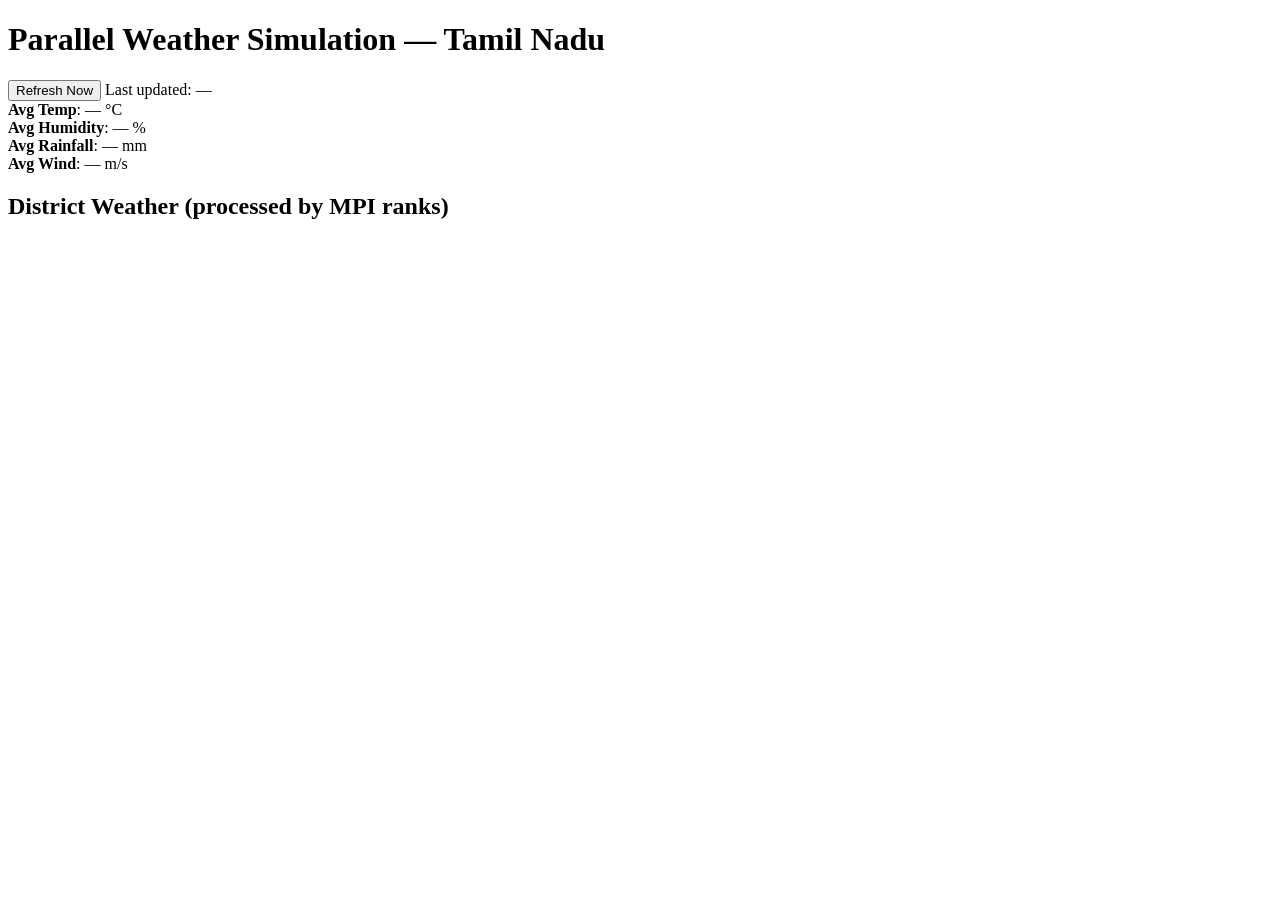
==== static/index.html @ d9d38d09 "Initial project commit" ====
<!DOCTYPE html>
<html lang="en">
<head>
    <meta charset="UTF-8">
    <meta name="viewport" content="width=device-width, initial-scale=1.0">
    <title>Parallel Weather - Tamil Nadu</title>
    <link rel="stylesheet" href="/styles.css">
    <script defer src="/script.js"></script>
</head>
<body>
    <header>
        <h1>Parallel Weather Simulation — Tamil Nadu</h1>
        <div class="controls">
            <button id="refreshBtn">Refresh Now</button>
            <span id="lastUpdated">Last updated: —</span>
        </div>
    </header>

    <section class="averages">
        <div class="avg-item"><strong>Avg Temp</strong>: <span id="avgTemp">—</span> °C</div>
        <div class="avg-item"><strong>Avg Humidity</strong>: <span id="avgHumidity">—</span> %</div>
        <div class="avg-item"><strong>Avg Rainfall</strong>: <span id="avgRain">—</span> mm</div>
        <div class="avg-item"><strong>Avg Wind</strong>: <span id="avgWind">—</span> m/s</div>
    </section>

    <section>
        <h2>District Weather (processed by MPI ranks)</h2>
        <div id="grid" class="grid"></div>
    </section>
</body>
</html>
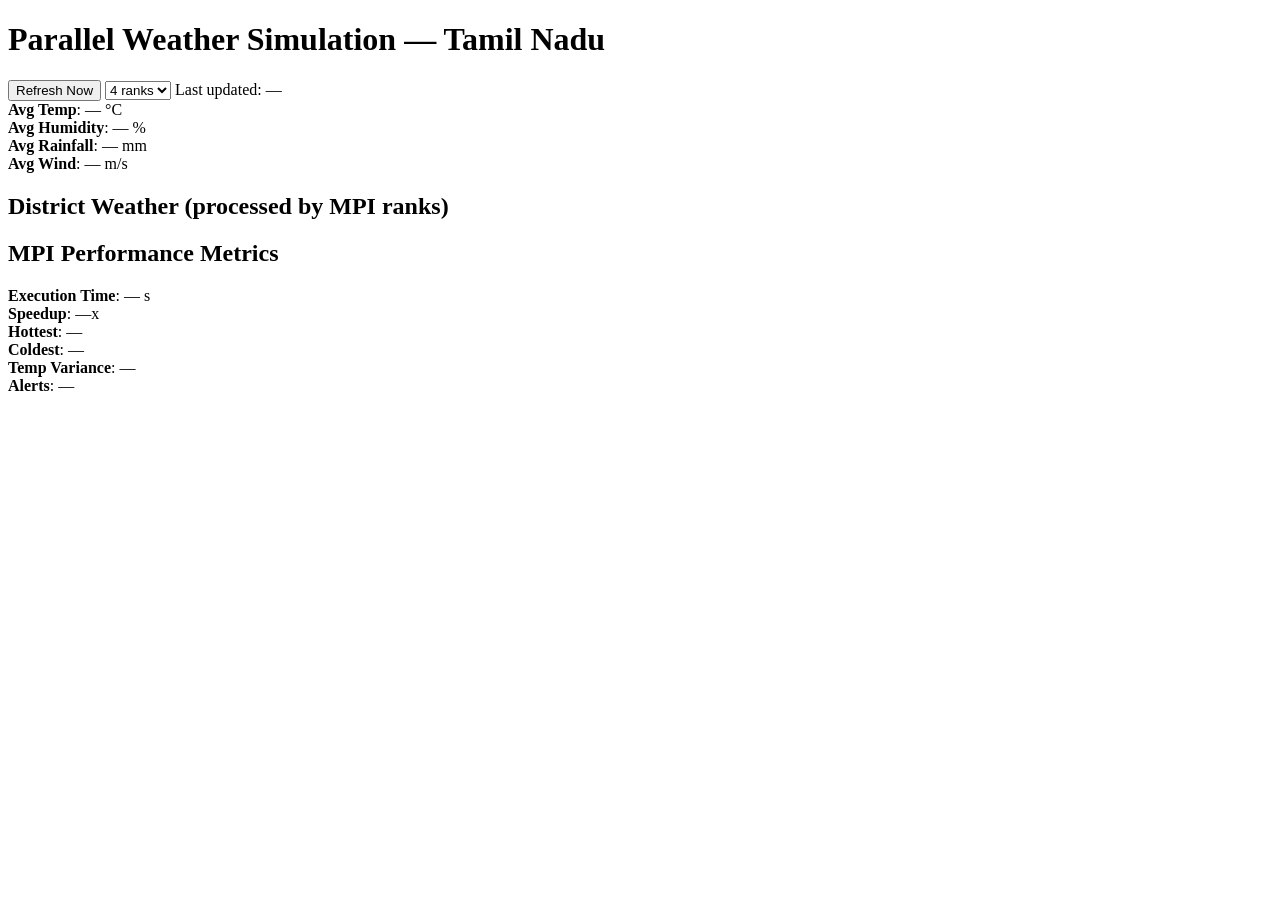
==== commit beb35cd6: "feat: Implement MPI weather fetch with async start and progress Co-authored-by: vijayapravin.ms <vij" ====
--- a/static/index.html
+++ b/static/index.html
@@ -12,6 +12,12 @@
         <h1>Parallel Weather Simulation — Tamil Nadu</h1>
         <div class="controls">
             <button id="refreshBtn">Refresh Now</button>
+            <select id="numProcs">
+                <option value="4" selected>4 ranks</option>
+                <option value="2">2 ranks</option>
+                <option value="6">6 ranks</option>
+                <option value="8">8 ranks</option>
+            </select>
             <span id="lastUpdated">Last updated: —</span>
         </div>
     </header>
@@ -25,7 +31,23 @@
 
     <section>
         <h2>District Weather (processed by MPI ranks)</h2>
+        <div id="progressContainer" class="progress-container"></div>
         <div id="grid" class="grid"></div>
+    </section>
+
+    <section class="metrics">
+        <h2>MPI Performance Metrics</h2>
+        <div class="metrics-grid">
+            <div><strong>Execution Time</strong>: <span id="execTime">—</span> s</div>
+            <div><strong>Speedup</strong>: <span id="speedup">—</span>x</div>
+            <div><strong>Hottest</strong>: <span id="hottest">—</span></div>
+            <div><strong>Coldest</strong>: <span id="coldest">—</span></div>
+            <div><strong>Temp Variance</strong>: <span id="variance">—</span></div>
+            <div><strong>Alerts</strong>: <span id="alertCount">—</span></div>
+        </div>
+        <div id="perRankTimes" class="per-rank-times"></div>
+        <div id="allgatherAvgs" class="allgather-avgs"></div>
+        <div id="processorSummary" class="processor-summary"></div>
     </section>
 </body>
 </html>
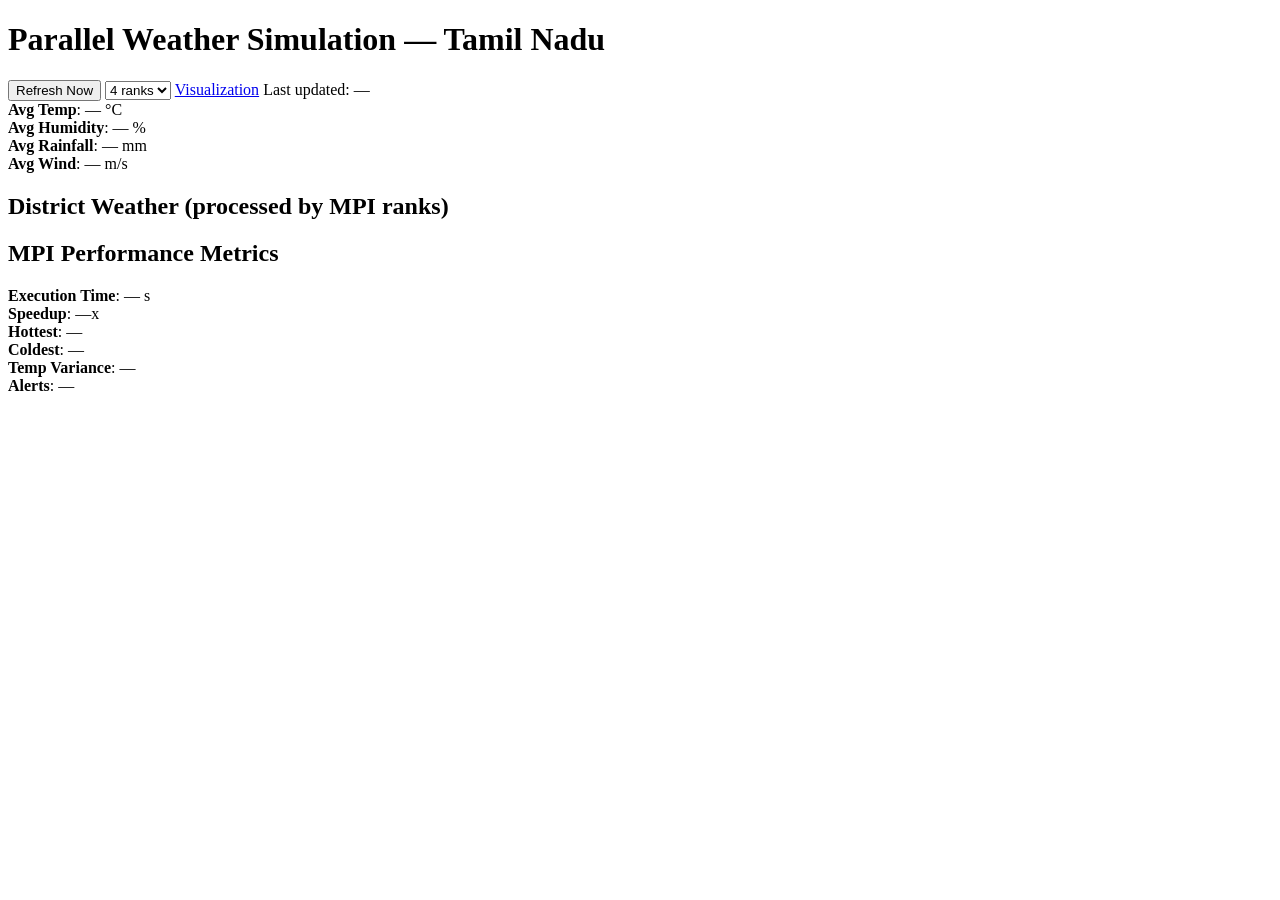
==== commit 6a8eb3d1: "Add visualization link and include rank 0 in progress display Co-authored-by: vijayapravin.ms <vijay" ====
--- a/static/index.html
+++ b/static/index.html
@@ -18,6 +18,7 @@
                 <option value="6">6 ranks</option>
                 <option value="8">8 ranks</option>
             </select>
+            <a class="button-link" href="/visualization.html">Visualization</a>
             <span id="lastUpdated">Last updated: —</span>
         </div>
     </header>
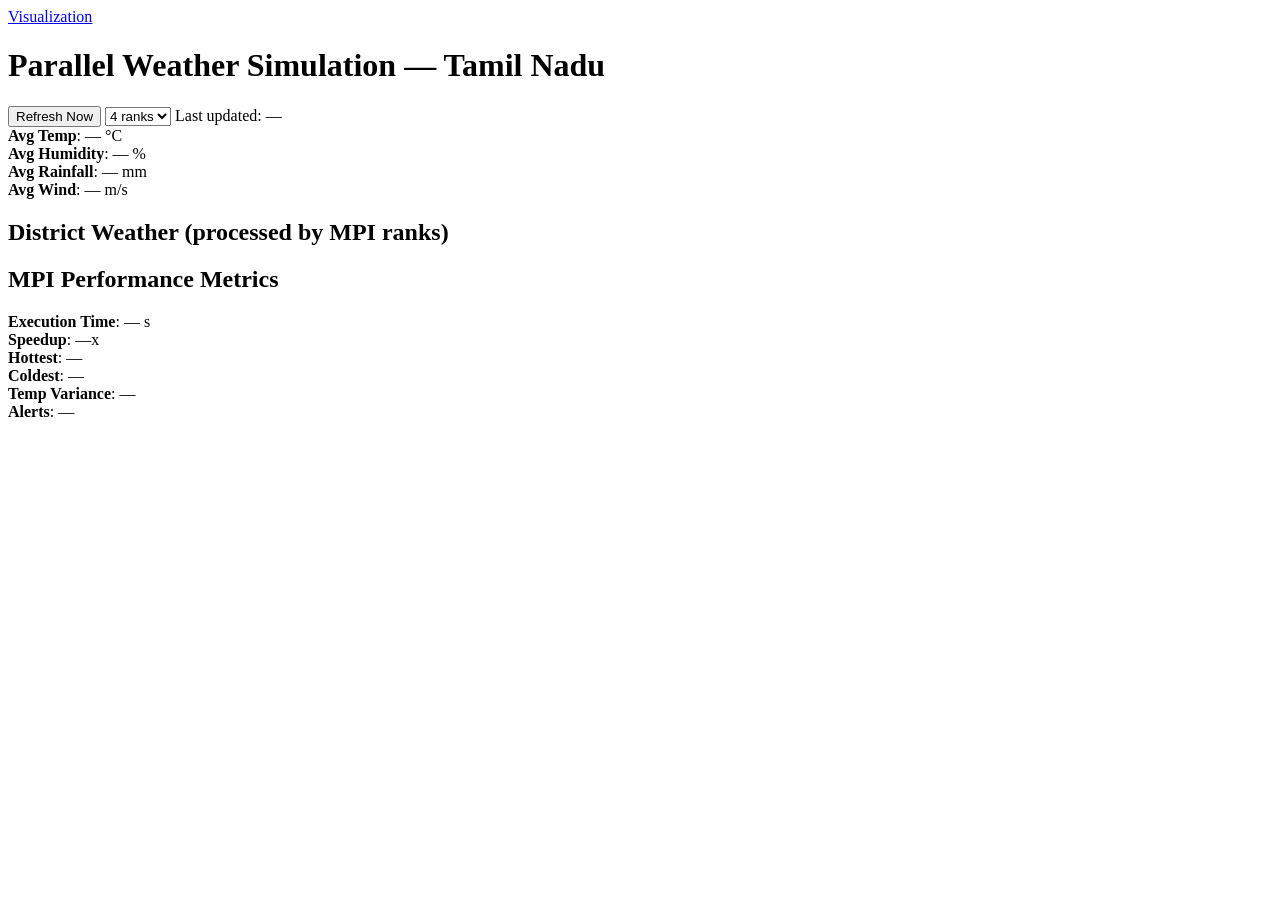
==== commit d22c0c67: "feat: Add anomaly detection and halo exchange Implement anomaly detection using z-scores and haversi" ====
--- a/static/index.html
+++ b/static/index.html
@@ -9,17 +9,21 @@
 </head>
 <body>
     <header>
-        <h1>Parallel Weather Simulation — Tamil Nadu</h1>
-        <div class="controls">
-            <button id="refreshBtn">Refresh Now</button>
-            <select id="numProcs">
-                <option value="4" selected>4 ranks</option>
-                <option value="2">2 ranks</option>
-                <option value="6">6 ranks</option>
-                <option value="8">8 ranks</option>
-            </select>
-            <a class="button-link" href="/visualization.html">Visualization</a>
-            <span id="lastUpdated">Last updated: —</span>
+        <div class="controls" style="justify-content: space-between; width: 100%">
+            <div class="left-controls">
+                <a class="button-link" href="/visualization.html">Visualization</a>
+            </div>
+            <h1>Parallel Weather Simulation — Tamil Nadu</h1>
+            <div class="right-controls">
+                <button id="refreshBtn">Refresh Now</button>
+                <select id="numProcs">
+                    <option value="4" selected>4 ranks</option>
+                    <option value="2">2 ranks</option>
+                    <option value="6">6 ranks</option>
+                    <option value="8">8 ranks</option>
+                </select>
+                <span id="lastUpdated">Last updated: —</span>
+            </div>
         </div>
     </header>
 
